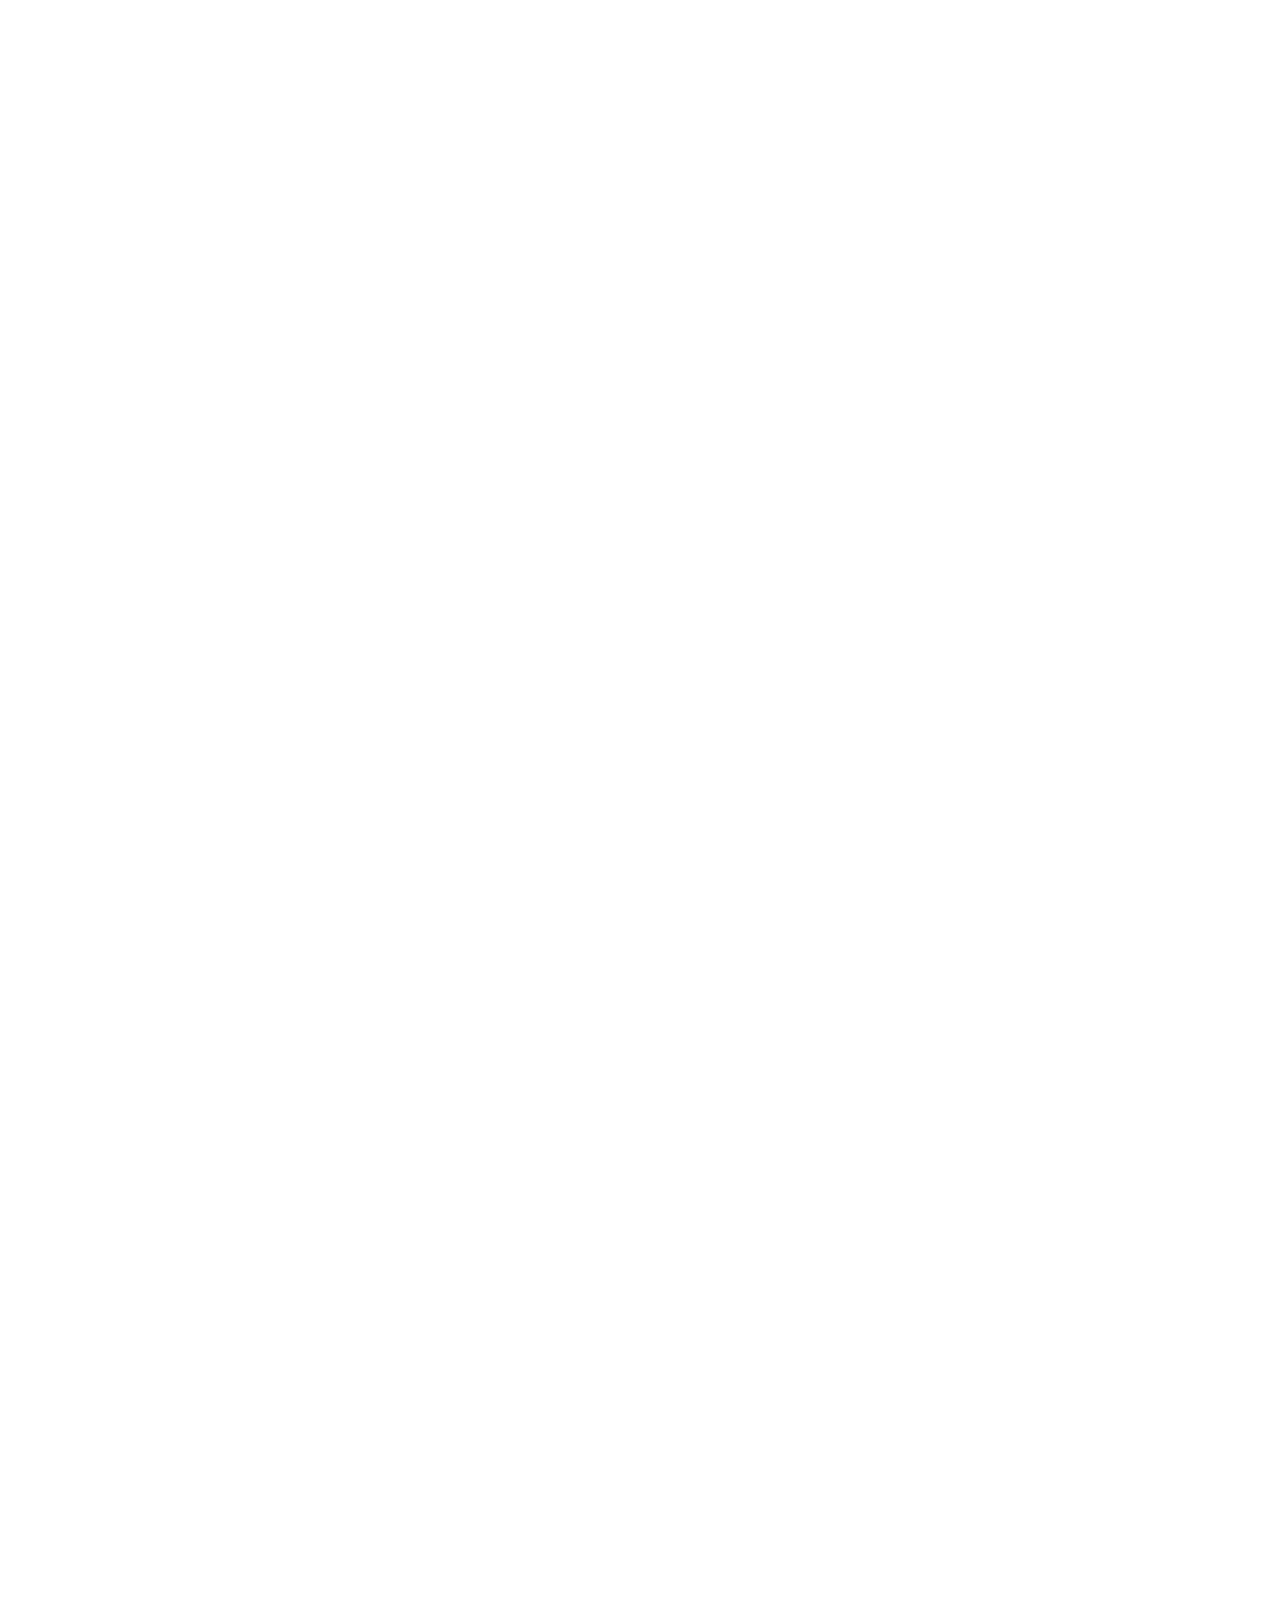
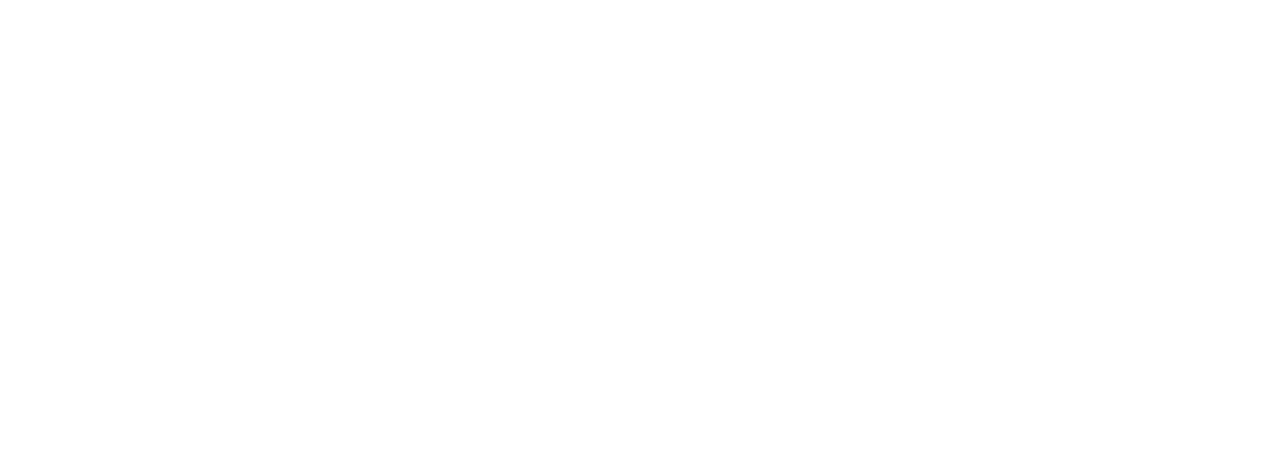
==== feedback.html @ da198472 "added: feedback form" ====
<html>
    <body>
        <iframe src="https://docs.google.com/forms/d/e/1FAIpQLSf1m9kudQblJL9ufFYhzLcLrA2tqHqgk-AgD1fOOibiODsLPQ/viewform?embedded=true" width="1600" height="2038" frameborder="0" marginheight="0" marginwidth="0">Loading…</iframe>
    </body>
</html>
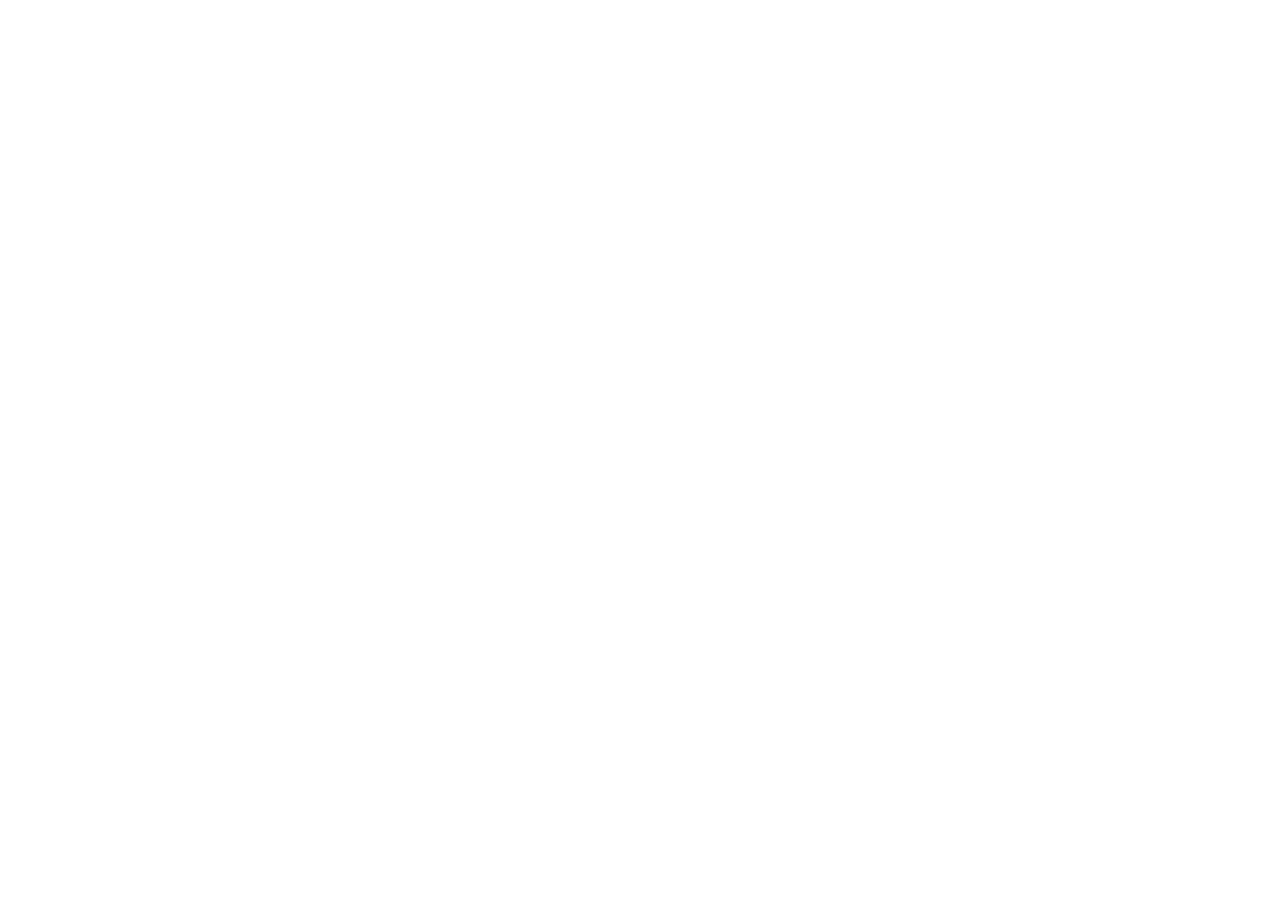
==== commit f23af0d0: "added: feedback form v1" ====
--- a/feedback.html
+++ b/feedback.html
@@ -1,5 +1,5 @@
 <html>
     <body>
-        <iframe src="https://docs.google.com/forms/d/e/1FAIpQLSf1m9kudQblJL9ufFYhzLcLrA2tqHqgk-AgD1fOOibiODsLPQ/viewform?embedded=true" width="1600" height="2038" frameborder="0" marginheight="0" marginwidth="0">Loading…</iframe>
+        <iframe src="https://docs.google.com/forms/d/e/1FAIpQLSf1m9kudQblJL9ufFYhzLcLrA2tqHqgk-AgD1fOOibiODsLPQ/viewform?embedded=true" width="100%" height="100%" frameborder="0" marginheight="0" marginwidth="0">Loading…</iframe>
     </body>
 </html>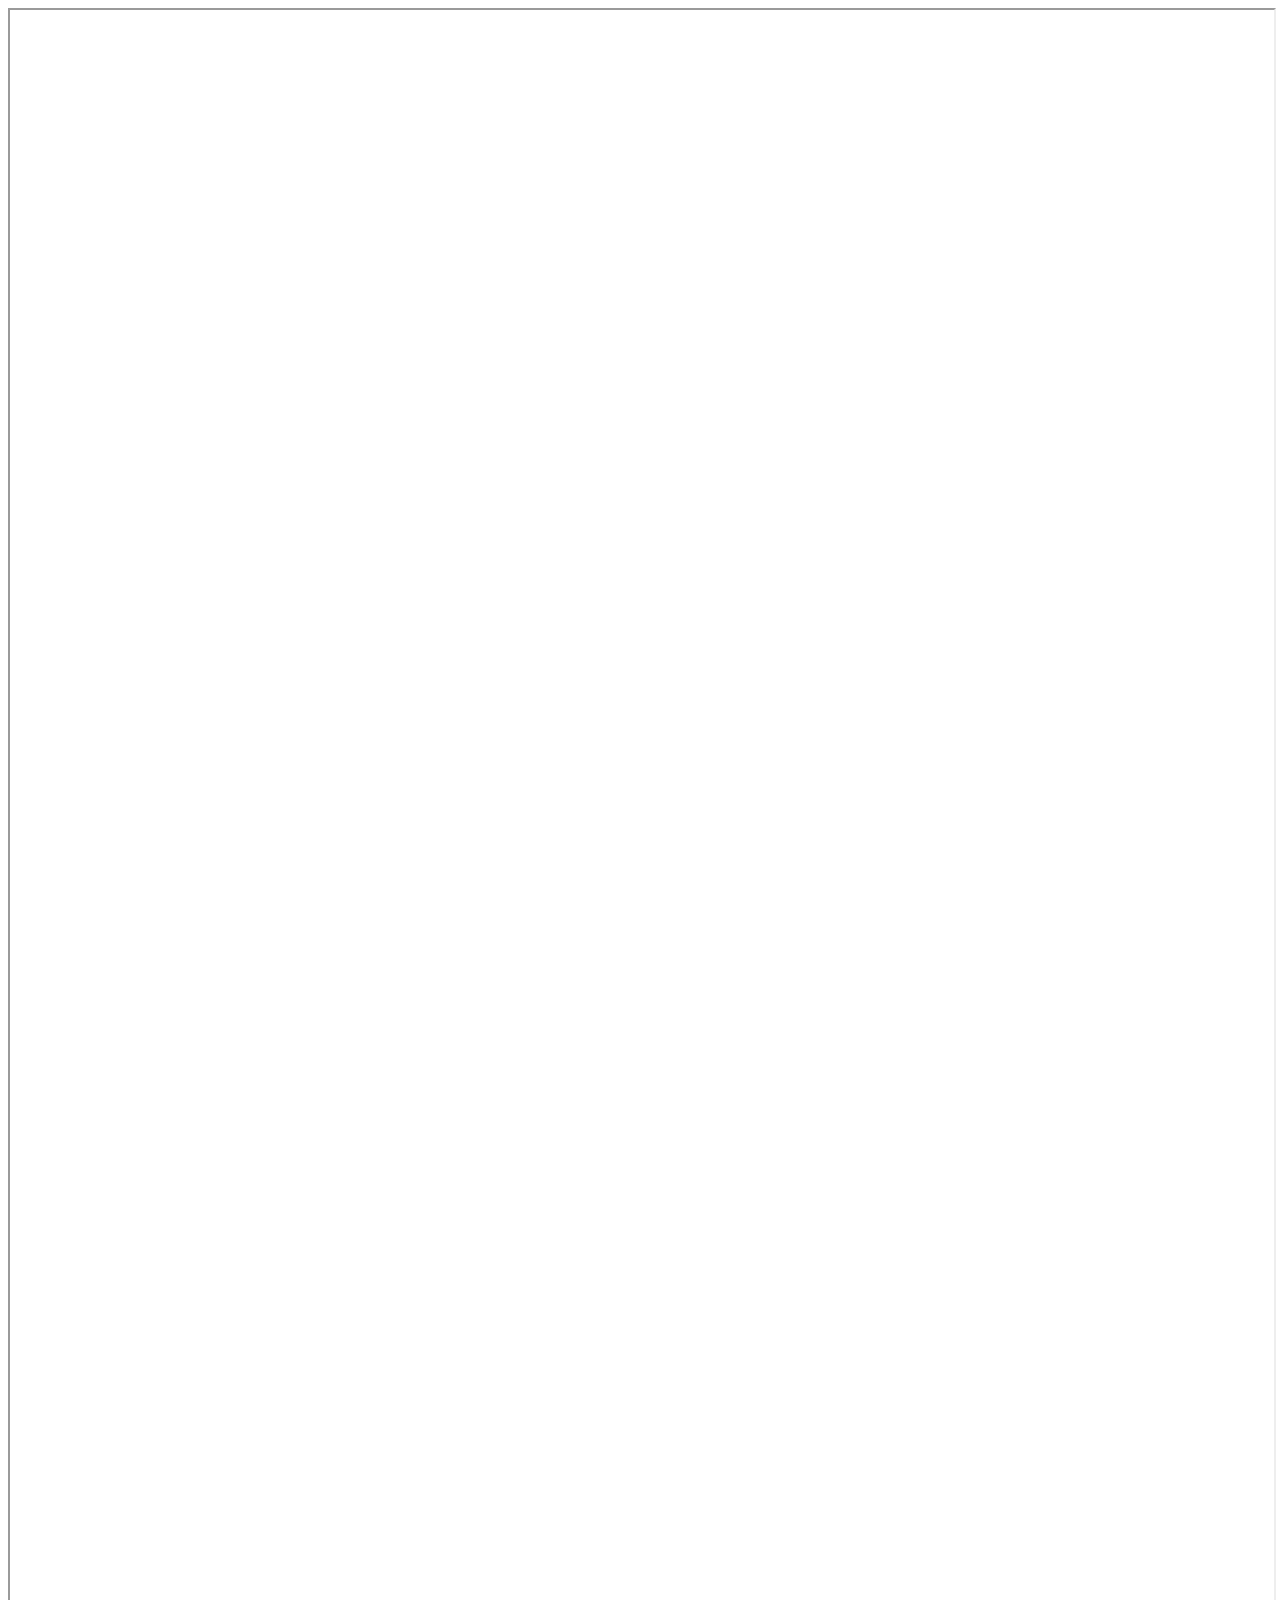
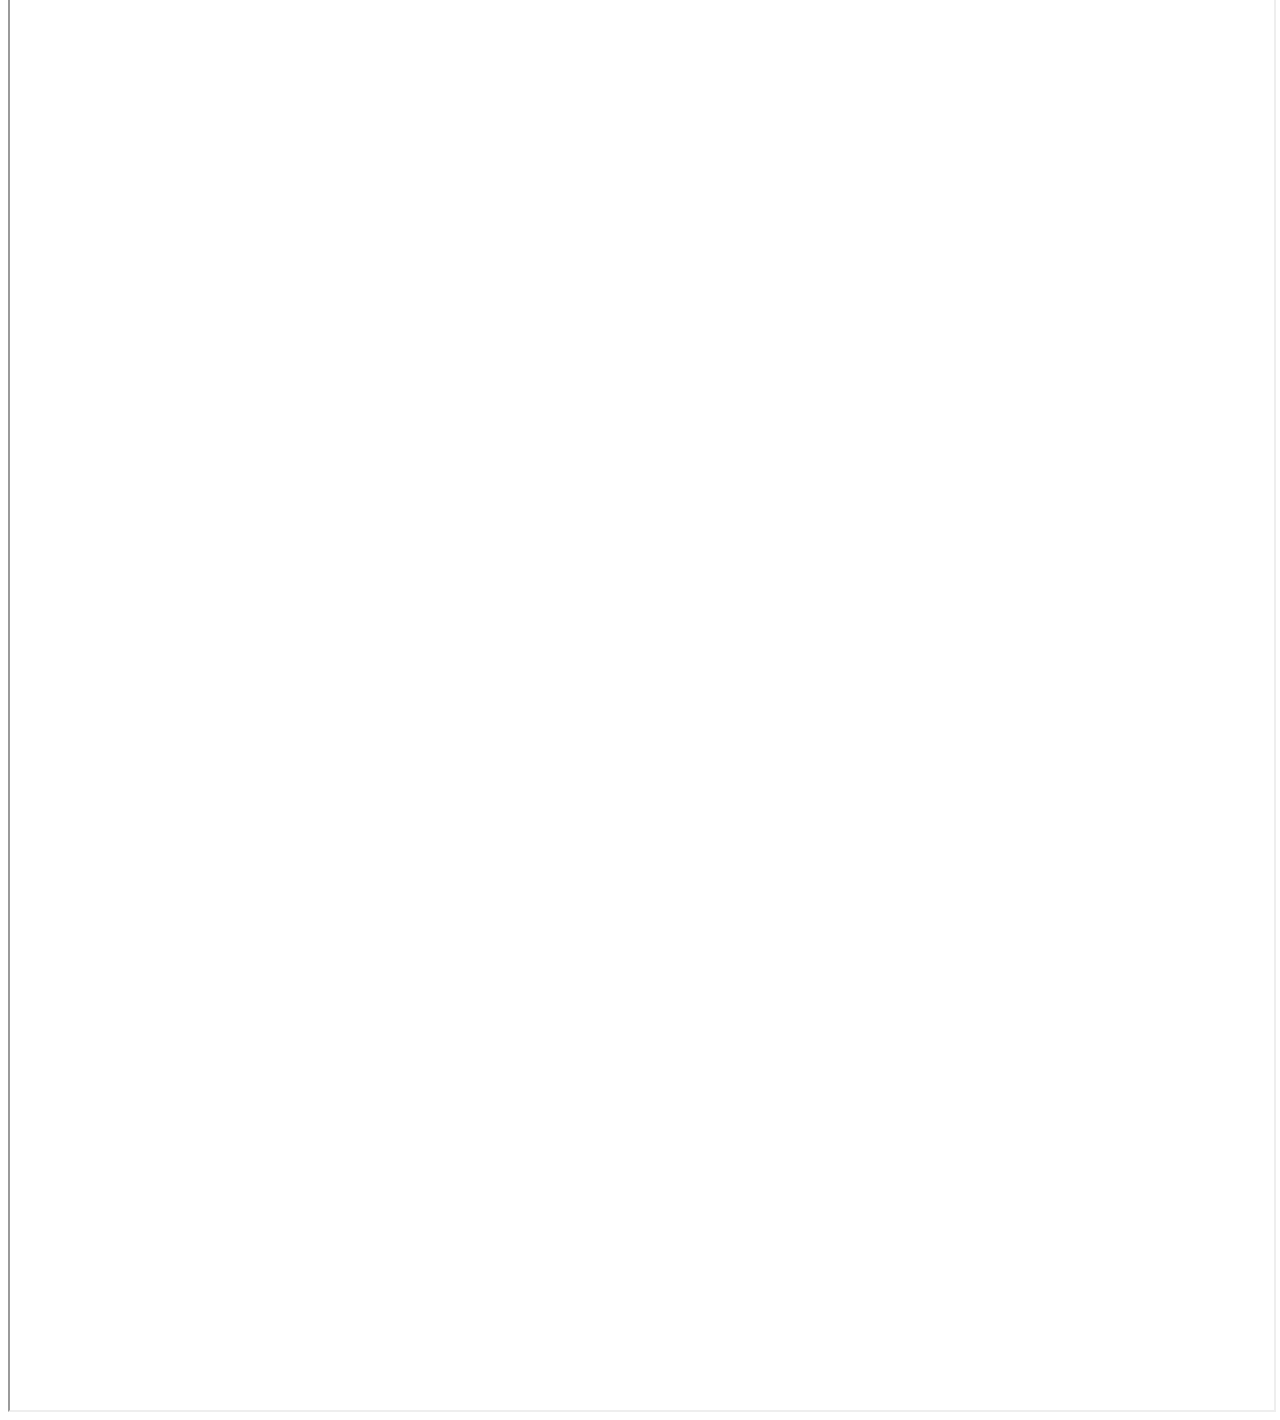
==== commit 63d29f4e: "added: feedback form v2" ====
--- a/feedback.html
+++ b/feedback.html
@@ -1,5 +1,5 @@
 <html>
     <body>
-        <iframe src="https://docs.google.com/forms/d/e/1FAIpQLSf1m9kudQblJL9ufFYhzLcLrA2tqHqgk-AgD1fOOibiODsLPQ/viewform?embedded=true" width="100%" height="100%" frameborder="0" marginheight="0" marginwidth="0">Loading…</iframe>
+        <iframe src="https://docs.google.com/forms/d/e/1FAIpQLSf1m9kudQblJL9ufFYhzLcLrA2tqHqgk-AgD1fOOibiODsLPQ/viewform?embedded=true" width="100%" height="3000px frameborder="0" marginheight="0" marginwidth="0">Loading…</iframe>
     </body>
 </html>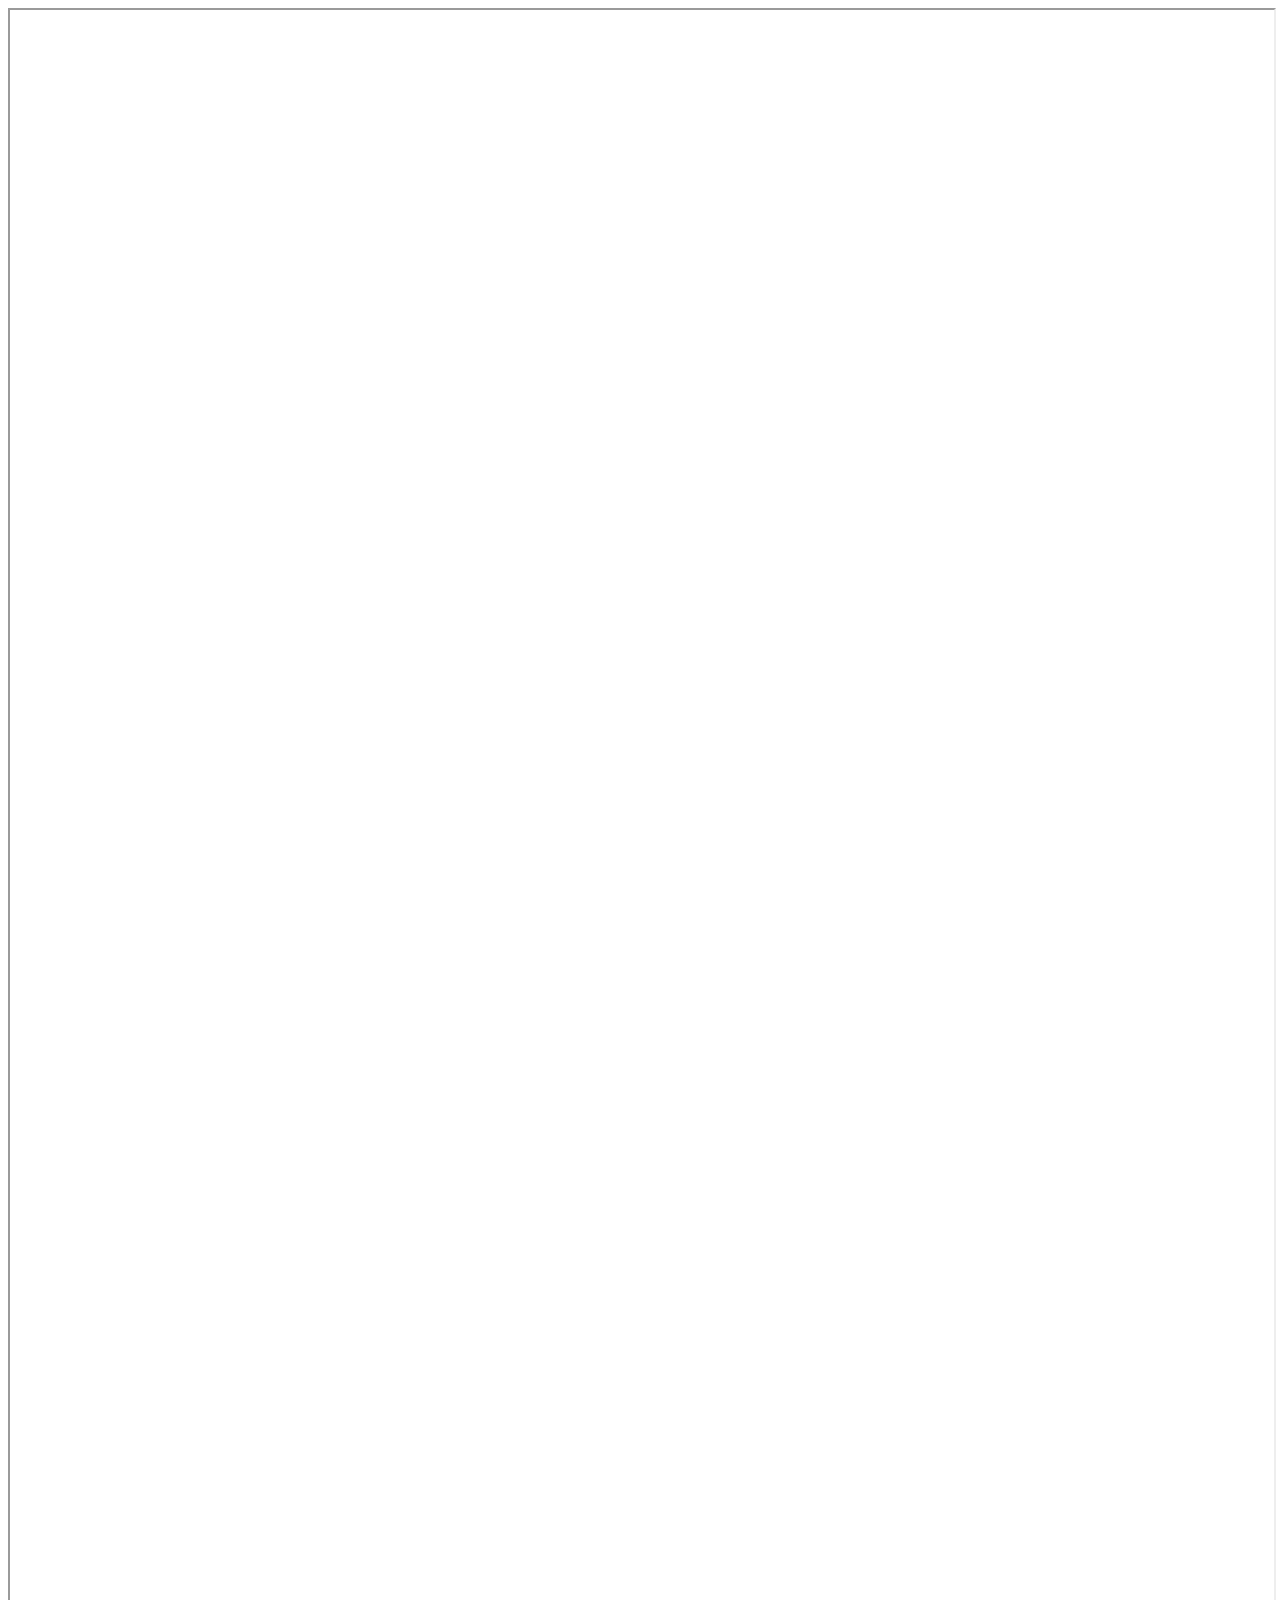
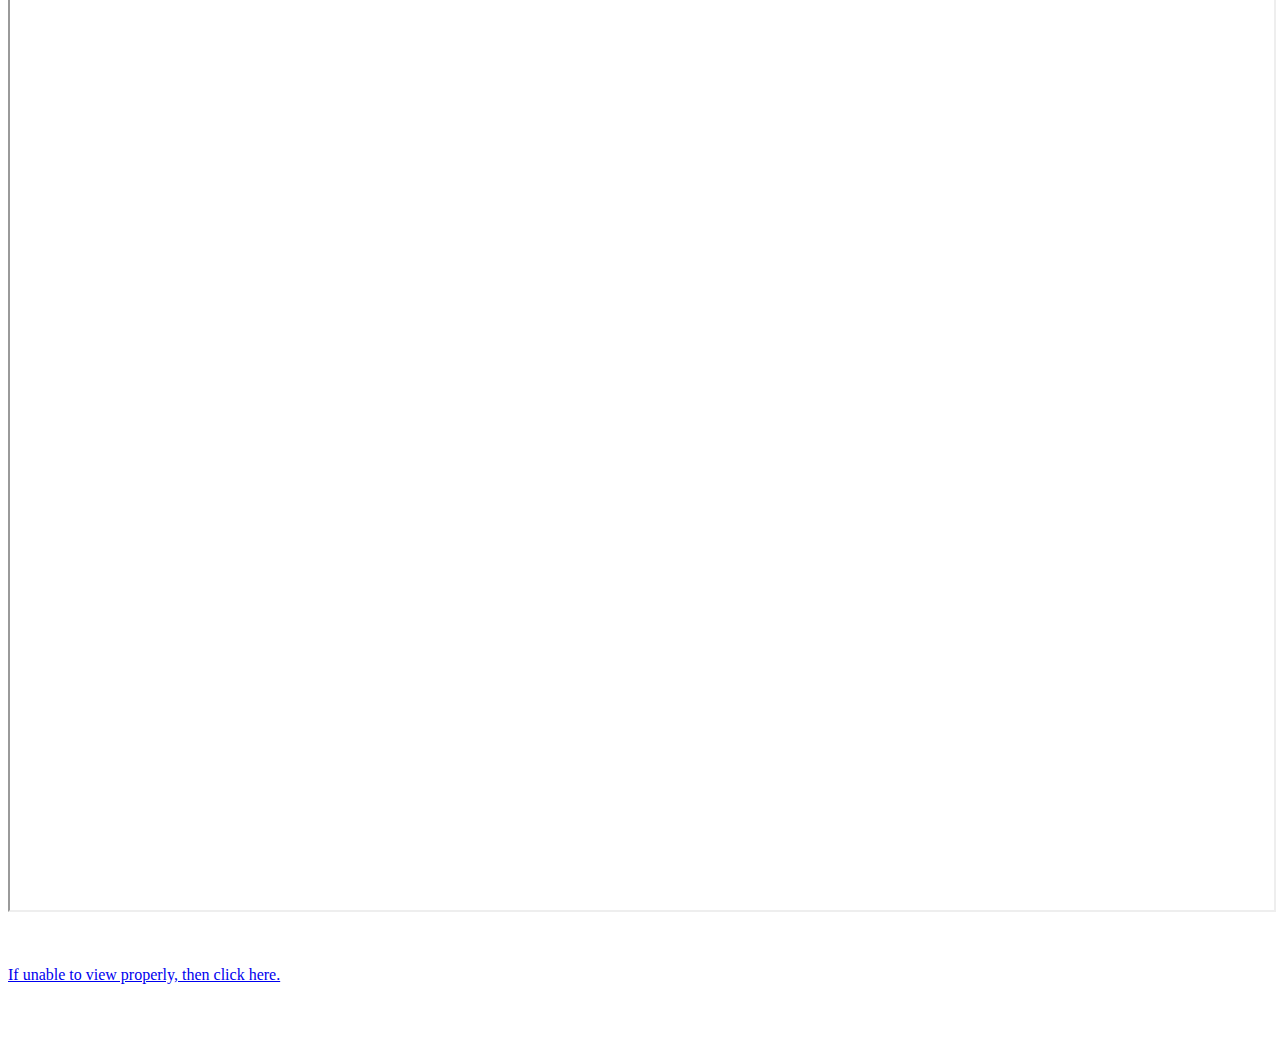
==== commit fb7dd2b9: "added: feedback form v3" ====
--- a/feedback.html
+++ b/feedback.html
@@ -1,5 +1,32 @@
 <html>
+    <head>
+        <title>The Dum Xpress</title>
+    
+         <meta charset="UTF-8">
+         <meta http-equiv="X-UA-Compatible" content="IE=Edge">
+         <meta name="description" content="">
+         <meta name="keywords" content="">
+         <meta name="author" content="">
+         <meta name="viewport" content="initial-scale = 1.0,maximum-scale = 1.0" />
+         <link rel="icon" type="image/png"  href="images/logo.png">
+    
+         <style>
+            /* Google form mobile */
+            @media screen and (max-width:767px) {
+            iframe[src*="google.com/forms"] {
+                width: 100% !important;
+                height: 800px;
+            }
+            }
+        </style>
+    </head>
     <body>
-        <iframe src="https://docs.google.com/forms/d/e/1FAIpQLSf1m9kudQblJL9ufFYhzLcLrA2tqHqgk-AgD1fOOibiODsLPQ/viewform?embedded=true" width="100%" height="3000px frameborder="0" marginheight="0" marginwidth="0">Loading…</iframe>
+        <iframe src="https://docs.google.com/forms/d/e/1FAIpQLSf1m9kudQblJL9ufFYhzLcLrA2tqHqgk-AgD1fOOibiODsLPQ/viewform?embedded=true" width="100%" height="2500px frameborder="0" marginheight="0" marginwidth="0">Loading…</iframe>
+        <br><br><br><br>
+        <a href="https://docs.google.com/forms/d/e/1FAIpQLSf1m9kudQblJL9ufFYhzLcLrA2tqHqgk-AgD1fOOibiODsLPQ/viewform?usp=sf_link" >
+            If unable to view properly, then click here.
+        </a>
+        <br><br>
+        <br><br>
     </body>
 </html>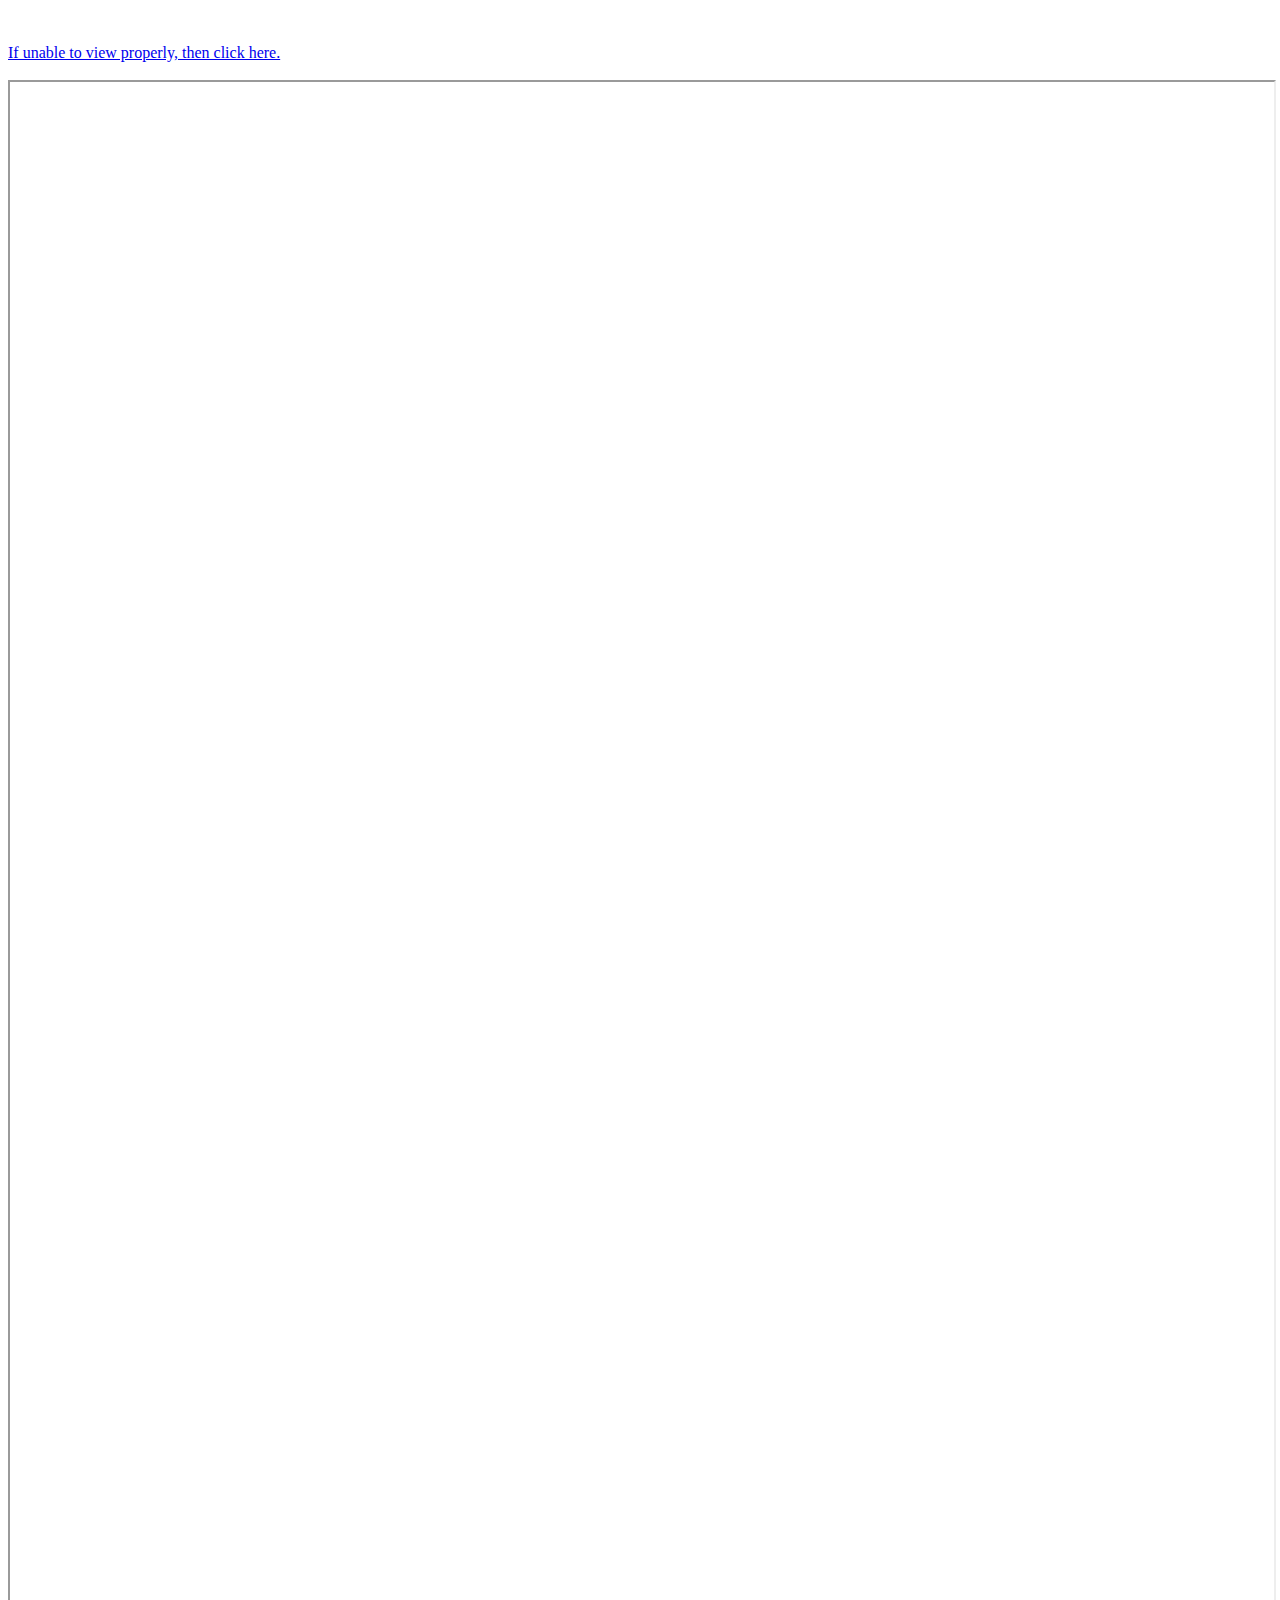
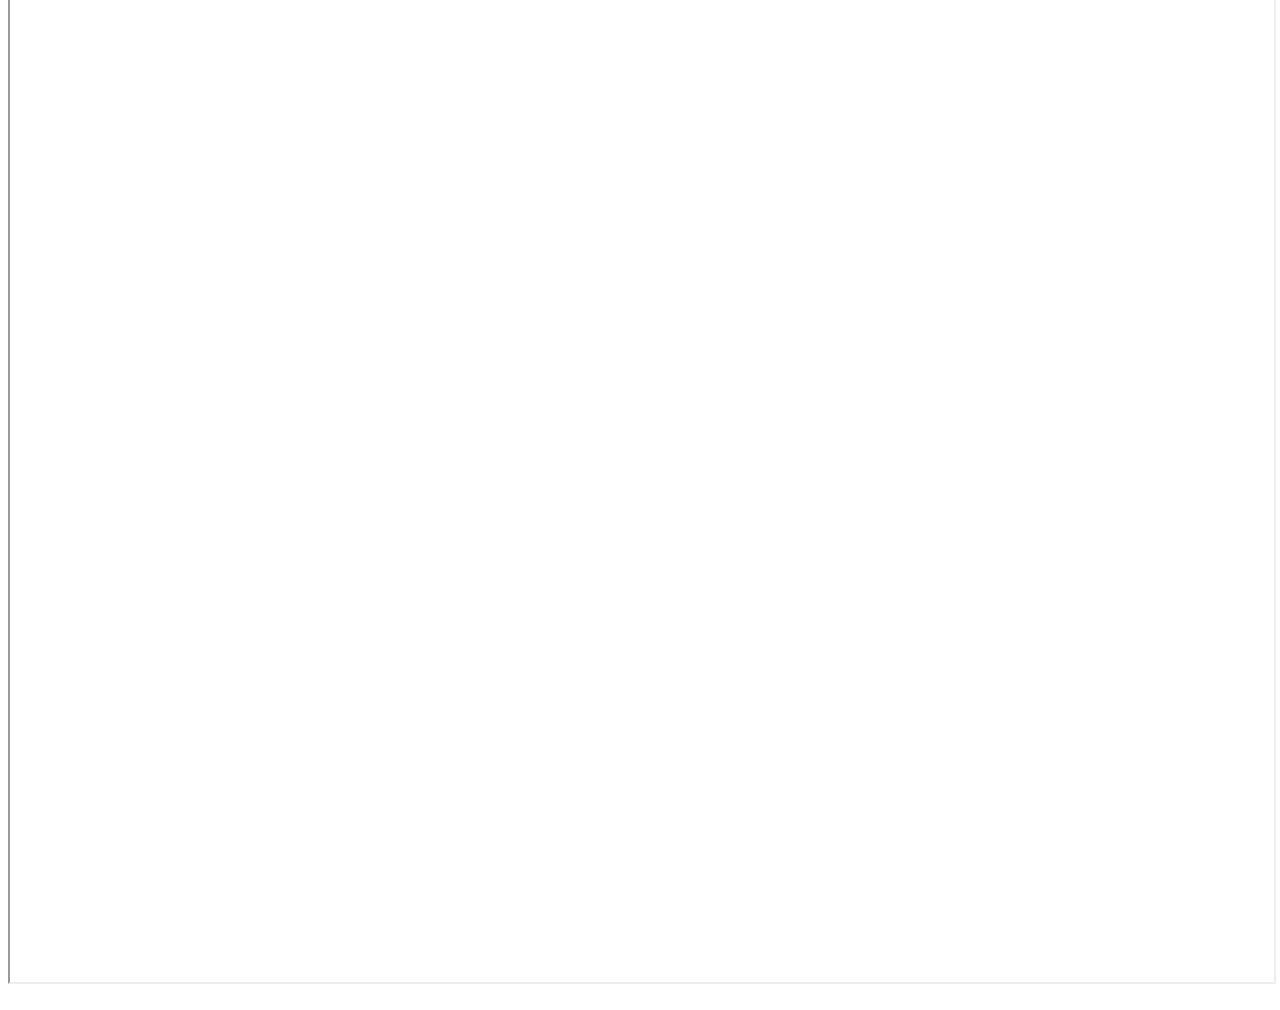
==== commit 10e83e37: "added: feedback form v4" ====
--- a/feedback.html
+++ b/feedback.html
@@ -21,12 +21,12 @@
         </style>
     </head>
     <body>
-        <iframe src="https://docs.google.com/forms/d/e/1FAIpQLSf1m9kudQblJL9ufFYhzLcLrA2tqHqgk-AgD1fOOibiODsLPQ/viewform?embedded=true" width="100%" height="2500px frameborder="0" marginheight="0" marginwidth="0">Loading…</iframe>
-        <br><br><br><br>
+        <br><br>
         <a href="https://docs.google.com/forms/d/e/1FAIpQLSf1m9kudQblJL9ufFYhzLcLrA2tqHqgk-AgD1fOOibiODsLPQ/viewform?usp=sf_link" >
             If unable to view properly, then click here.
         </a>
         <br><br>
+        <iframe src="https://docs.google.com/forms/d/e/1FAIpQLSf1m9kudQblJL9ufFYhzLcLrA2tqHqgk-AgD1fOOibiODsLPQ/viewform?embedded=true" width="100%" height="2500px frameborder="0" marginheight="0" marginwidth="0">Loading…</iframe>
         <br><br>
     </body>
 </html>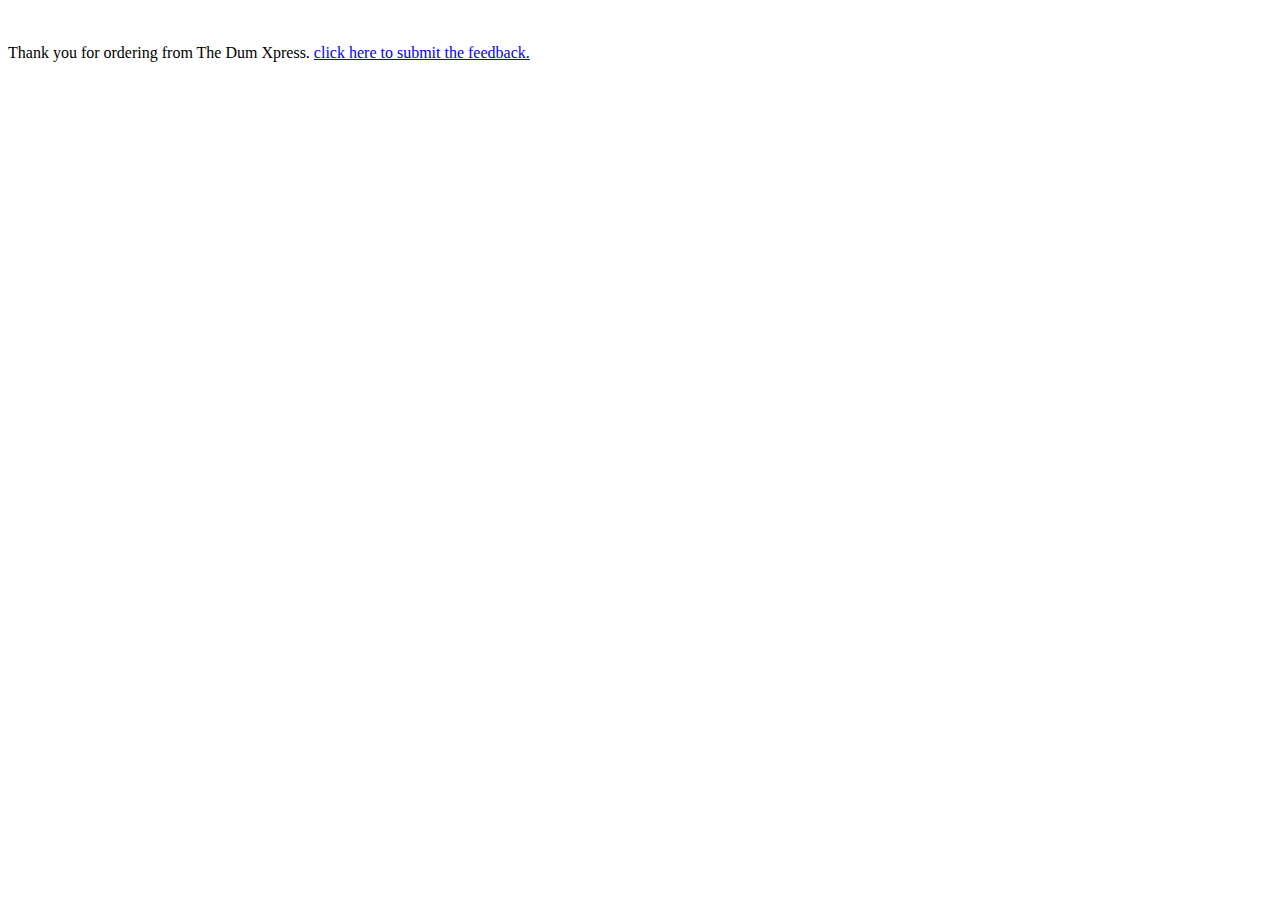
==== commit da16d6b4: "added: feedback form v5" ====
--- a/feedback.html
+++ b/feedback.html
@@ -22,11 +22,10 @@
     </head>
     <body>
         <br><br>
+        Thank you for ordering from The Dum Xpress.
         <a href="https://docs.google.com/forms/d/e/1FAIpQLSf1m9kudQblJL9ufFYhzLcLrA2tqHqgk-AgD1fOOibiODsLPQ/viewform?usp=sf_link" >
-            If unable to view properly, then click here.
+          click here to submit the feedback.
         </a>
-        <br><br>
-        <iframe src="https://docs.google.com/forms/d/e/1FAIpQLSf1m9kudQblJL9ufFYhzLcLrA2tqHqgk-AgD1fOOibiODsLPQ/viewform?embedded=true" width="100%" height="2500px frameborder="0" marginheight="0" marginwidth="0">Loading…</iframe>
         <br><br>
     </body>
 </html>